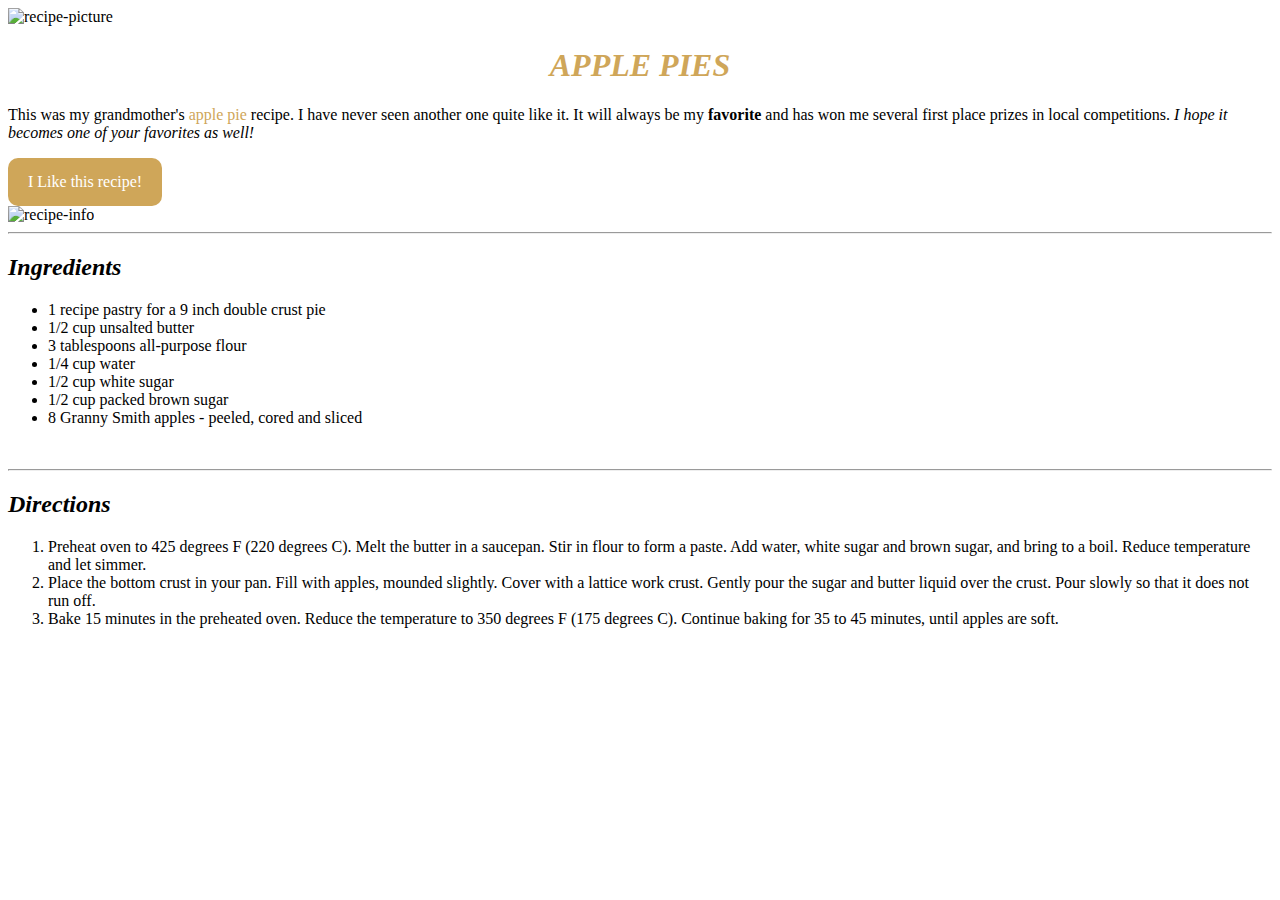
==== recipe-clone/index.html @ 0d93beeb "Initial upload" ====
<!DOCTYPE html>

<html lang="en">
  <head>
    <meta charset="UTF-8" />
    <meta name="viewport" content="width=device-width, initial-scale=1.0" />
    <title>Apple Pie Recipe</title>
    <link rel="stylesheet" href="./style.css" />
  </head>

  <body>
    <header>
      <img
        src="https://education-team-2020.s3.eu-west-1.amazonaws.com/uxui/lab-recipes-apple-pie.jpeg"
        alt="recipe-picture"
        class="hero-img"
      />
    </header>
    <section>
      <h1>Apple Pies</h1>
      <p>
        This was my grandmother's
        <a href="https://en.wikipedia.org/wiki/Apple_pie">apple pie</a> recipe.
        I have never seen another one quite like it. It will always be my
        <b>favorite</b>
        and has won me several first place prizes in local competitions.
        <i>I hope it becomes one of your favorites as well!</i>
      </p>
      <button>I Like this recipe!</button>
    </section>
    <img
      src="https://education-team-2020.s3.eu-west-1.amazonaws.com/uxui/lab-recipes-recipe-info.png"
      alt="recipe-info"
    />
    <hr />
    <section>
      <h2>Ingredients</h2>
      <ul>
        <li>1 recipe pastry for a 9 inch double crust pie</li>
        <li>1/2 cup unsalted butter</li>
        <li>3 tablespoons all-purpose flour</li>
        <li>1/4 cup water</li>
        <li>1/2 cup white sugar</li>
        <li>1/2 cup packed brown sugar</li>
        <li>8 Granny Smith apples - peeled, cored and sliced</li>
      </ul>
      <img src="" alt="" />
    </section>
    <hr />
    <section>
      <h2>Directions</h2>
      <ol>
        <li>
          Preheat oven to 425 degrees F (220 degrees C). Melt the butter in a
          saucepan. Stir in flour to form a paste. Add water, white sugar and
          brown sugar, and bring to a boil. Reduce temperature and let simmer.
        </li>
        <li>
          Place the bottom crust in your pan. Fill with apples, mounded
          slightly. Cover with a lattice work crust. Gently pour the sugar and
          butter liquid over the crust. Pour slowly so that it does not run off.
        </li>
        <li>
          Bake 15 minutes in the preheated oven. Reduce the temperature to 350
          degrees F (175 degrees C). Continue baking for 35 to 45 minutes, until
          apples are soft.
        </li>
      </ol>
    </section>
  </body>
</html>
---- recipe-clone/style.css ----
* {
  font-family: "Roboto";
}

h1 {
  text-transform: uppercase;
  color: #cfa659;
  text-align: center;
}
h1,
h2 {
  font-style: italic;
  font-family: 'Times New Roman', Times, serif;
}

.hero-img {
    width: 100%;
    height: auto;
}

a {
  color: #cfa659;
  text-decoration: none;
}

button {
  margin: 0 auto;
  background-color: #cfa659;
  color: white;
  border-radius: 10px;
  border: none;
  padding: 15px 20px;
  font-size: 1em;
}
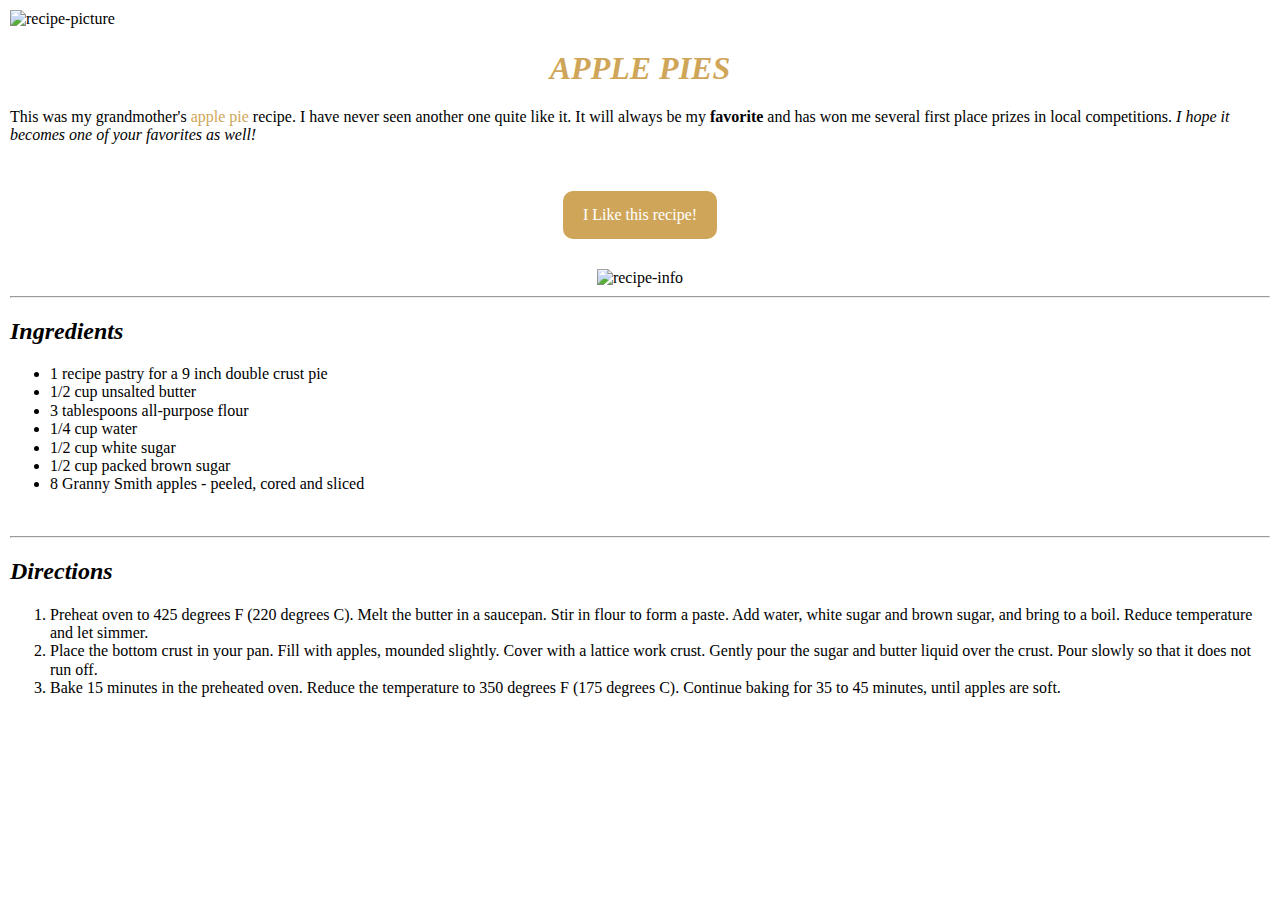
==== commit 14333bfd: "Finish both Recipe Clone and Orange Search Engine" ====
--- a/recipe-clone/index.html
+++ b/recipe-clone/index.html
@@ -5,6 +5,7 @@
     <meta charset="UTF-8" />
     <meta name="viewport" content="width=device-width, initial-scale=1.0" />
     <title>Apple Pie Recipe</title>
+    <link rel="stylesheet" href="./normalize.css" />
     <link rel="stylesheet" href="./style.css" />
   </head>
 
@@ -16,56 +17,65 @@
         class="hero-img"
       />
     </header>
-    <section>
-      <h1>Apple Pies</h1>
-      <p>
-        This was my grandmother's
-        <a href="https://en.wikipedia.org/wiki/Apple_pie">apple pie</a> recipe.
-        I have never seen another one quite like it. It will always be my
-        <b>favorite</b>
-        and has won me several first place prizes in local competitions.
-        <i>I hope it becomes one of your favorites as well!</i>
-      </p>
-      <button>I Like this recipe!</button>
-    </section>
-    <img
-      src="https://education-team-2020.s3.eu-west-1.amazonaws.com/uxui/lab-recipes-recipe-info.png"
-      alt="recipe-info"
-    />
-    <hr />
-    <section>
-      <h2>Ingredients</h2>
-      <ul>
-        <li>1 recipe pastry for a 9 inch double crust pie</li>
-        <li>1/2 cup unsalted butter</li>
-        <li>3 tablespoons all-purpose flour</li>
-        <li>1/4 cup water</li>
-        <li>1/2 cup white sugar</li>
-        <li>1/2 cup packed brown sugar</li>
-        <li>8 Granny Smith apples - peeled, cored and sliced</li>
-      </ul>
-      <img src="" alt="" />
-    </section>
-    <hr />
-    <section>
-      <h2>Directions</h2>
-      <ol>
-        <li>
-          Preheat oven to 425 degrees F (220 degrees C). Melt the butter in a
-          saucepan. Stir in flour to form a paste. Add water, white sugar and
-          brown sugar, and bring to a boil. Reduce temperature and let simmer.
-        </li>
-        <li>
-          Place the bottom crust in your pan. Fill with apples, mounded
-          slightly. Cover with a lattice work crust. Gently pour the sugar and
-          butter liquid over the crust. Pour slowly so that it does not run off.
-        </li>
-        <li>
-          Bake 15 minutes in the preheated oven. Reduce the temperature to 350
-          degrees F (175 degrees C). Continue baking for 35 to 45 minutes, until
-          apples are soft.
-        </li>
-      </ol>
-    </section>
+    <main>
+      <section>
+        <h1>Apple Pies</h1>
+        <p>
+          This was my grandmother's
+          <a href="https://en.wikipedia.org/wiki/Apple_pie">apple pie</a>
+          recipe. I have never seen another one quite like it. It will always be
+          my
+          <b>favorite</b>
+          and has won me several first place prizes in local competitions.
+          <i>I hope it becomes one of your favorites as well!</i>
+        </p>
+        <div class="center">
+          <button class="like">I Like this recipe!</button>
+        </div>
+      </section>
+      <div class="center">
+        <img
+          src="https://education-team-2020.s3.eu-west-1.amazonaws.com/uxui/lab-recipes-recipe-info.png"
+          alt="recipe-info"
+          class="recipe-instructions"
+        />
+      </div>
+      <hr />
+      <section>
+        <h2>Ingredients</h2>
+        <ul>
+          <li>1 recipe pastry for a 9 inch double crust pie</li>
+          <li>1/2 cup unsalted butter</li>
+          <li>3 tablespoons all-purpose flour</li>
+          <li>1/4 cup water</li>
+          <li>1/2 cup white sugar</li>
+          <li>1/2 cup packed brown sugar</li>
+          <li>8 Granny Smith apples - peeled, cored and sliced</li>
+        </ul>
+        <img src="" alt="" />
+      </section>
+      <hr />
+      <section>
+        <h2>Directions</h2>
+        <ol>
+          <li>
+            Preheat oven to 425 degrees F (220 degrees C). Melt the butter in a
+            saucepan. Stir in flour to form a paste. Add water, white sugar and
+            brown sugar, and bring to a boil. Reduce temperature and let simmer.
+          </li>
+          <li>
+            Place the bottom crust in your pan. Fill with apples, mounded
+            slightly. Cover with a lattice work crust. Gently pour the sugar and
+            butter liquid over the crust. Pour slowly so that it does not run
+            off.
+          </li>
+          <li>
+            Bake 15 minutes in the preheated oven. Reduce the temperature to 350
+            degrees F (175 degrees C). Continue baking for 35 to 45 minutes,
+            until apples are soft.
+          </li>
+        </ol>
+      </section>
+    </main>
   </body>
 </html>
--- a/recipe-clone/style.css
+++ b/recipe-clone/style.css
@@ -2,33 +2,50 @@
   font-family: "Roboto";
 }
 
+:root {
+  --main-color: #cfa659;
+}
+
+.center {
+  display: flex;
+  justify-content: center;
+}
+
+body {
+  margin: 10px;
+}
+
 h1 {
   text-transform: uppercase;
-  color: #cfa659;
+  color: var(--main-color);
   text-align: center;
 }
 h1,
 h2 {
   font-style: italic;
-  font-family: 'Times New Roman', Times, serif;
+  font-family: "Times New Roman", Times, serif;
 }
 
 .hero-img {
-    width: 100%;
-    height: auto;
+  width: 100%;
+  height: auto;
 }
 
 a {
-  color: #cfa659;
+  color: var(--main-color);
   text-decoration: none;
 }
 
 button {
-  margin: 0 auto;
-  background-color: #cfa659;
+  margin: 30px;
+  background-color: var(--main-color);
   color: white;
   border-radius: 10px;
   border: none;
   padding: 15px 20px;
   font-size: 1em;
 }
+
+.recipe-instructions {
+  max-width: 300px;
+}
